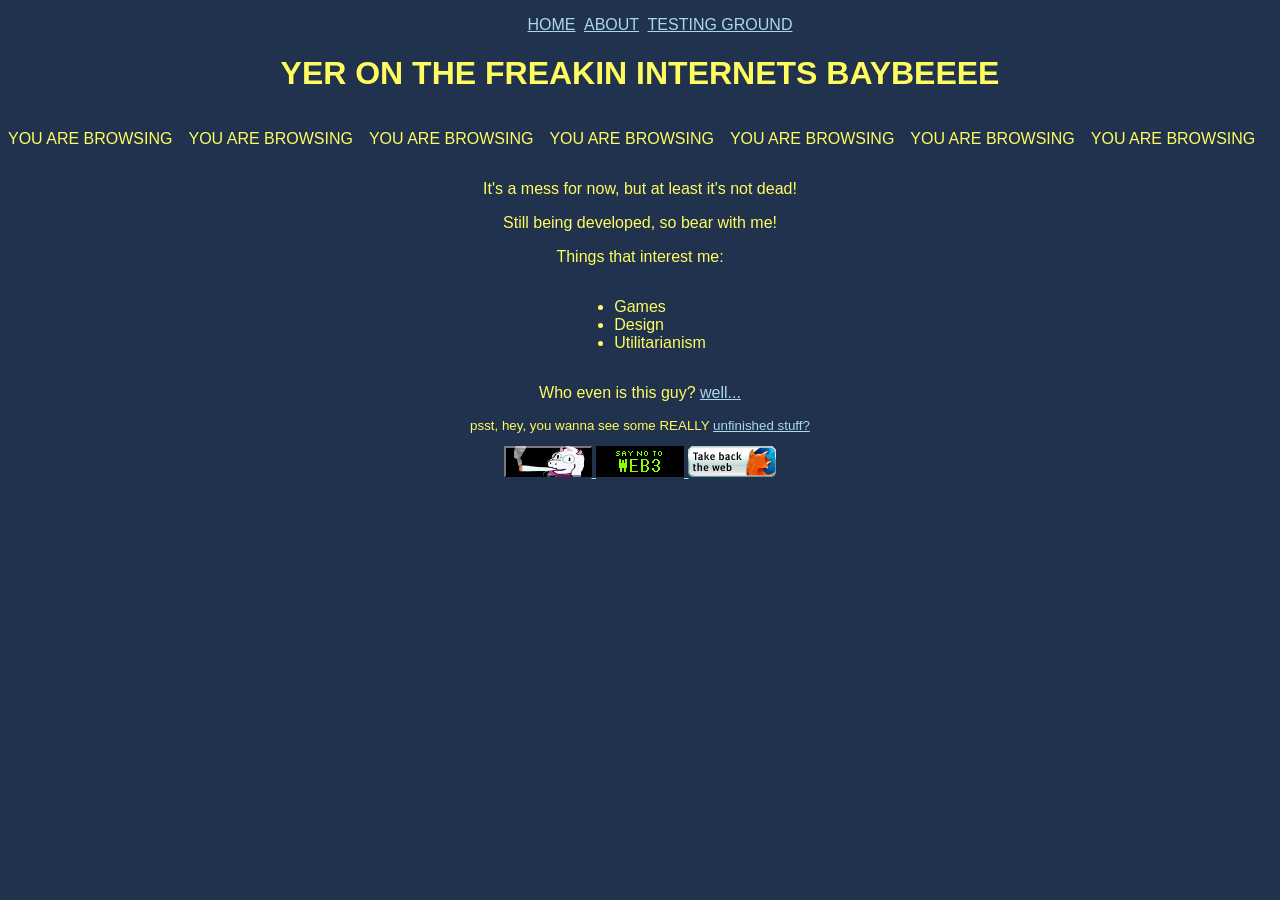
==== docs/index.html @ 0cae72f1 "the nav bar technically works, I'll do the active link stuff later" ====
<!DOCTYPE html>
<html>
  <head>
    <meta charset="UTF-8" />
    <meta name="viewport" content="width=device-width, initial-scale=1.0" />
    <title>Wheels Home Page</title>
    <!-- The style.css file allows you to change the look of your web pages.
         If you include the next line in all your web pages, they will all share the same look.
         This makes it easier to make new pages for your site. -->
    <link href="style.css" rel="stylesheet" type="text/css" media="all" />
    <script src="https://code.jquery.com/jquery-1.10.2.js"></script>
    <script src="http://code.jquery.com/jquery-2.1.4.min.js"></script>
    <script>
      $(function(){
        $('a').each(function(){
            if ($(this).prop('href') == window.location.href) {
                $(this).addClass('active');
            }
        });
      });
    </script>

  </head>
  <body>
    <div id="nav-placeholder">

    </div>
    
    <script>
    $(function(){
      $("#nav-placeholder").load("nav.html");
    });
    </script>
    
    <h1>YER ON THE FREAKIN INTERNETS BAYBEEEE</h1>
    <div class="marquee">
      <ul class="marquee__content">
        <li>YOU ARE BROWSING</li>
        <li>YOU ARE BROWSING</li>
        <li>YOU ARE BROWSING</li>
        <li>YOU ARE BROWSING</li>
        <li>YOU ARE BROWSING</li>
        <li>YOU ARE BROWSING</li>
        <li>YOU ARE BROWSING</li>
        <li>YOU ARE BROWSING</li>
        <li>YOU ARE BROWSING</li>
        <li>YOU ARE BROWSING</li>
        <li>YOU ARE BROWSING</li>
        <li>YOU ARE BROWSING</li>
        <li>YOU ARE BROWSING</li>
      </ul>
      <!-- Mirrors the content above -->
      <ul class="marquee__content" aria-hidden="true">
        <li>YOU ARE BROWSING</li>
        <li>YOU ARE BROWSING</li>
        <li>YOU ARE BROWSING</li>
        <li>YOU ARE BROWSING</li>
        <li>YOU ARE BROWSING</li>
        <li>YOU ARE BROWSING</li>
        <li>YOU ARE BROWSING</li>
        <li>YOU ARE BROWSING</li>
        <li>YOU ARE BROWSING</li>
        <li>YOU ARE BROWSING</li>
        <li>YOU ARE BROWSING</li>
        <li>YOU ARE BROWSING</li>
        <li>YOU ARE BROWSING</li>
      </ul>
    </div>

    <p>It's a mess for now, but at least it's not dead!</p>

    <p>Still being developed, so bear with me!</p>

    <p>Things that interest me:</p>

    <ul style="display: inline-block; text-align: left">
      <li>Games</li>
      <li>Design</li>
      <li>Utilitarianism</li>
    </ul>

    <p>
      Who even is this guy?
      <a href="/docs/about.html">well...</a>
    </p>

    <p style="font-size: smaller">
      psst, hey, you wanna see some REALLY
      <a href="/docs/testing_ground.html"
        >unfinished stuff?</a
      >
    </p>

    <a href="https://www.deltarune.com/">
      <img src="ralseismokingadart.gif" />
    </a>

    <a href="https://yesterweb.org/no-to-web3/">
      <img src="keep.gif" />
    </a>

    <a href="https://www.mozilla.org/en-US/firefox/new/">
      <img src="firefoxget.gif" />
    </a>
  </body>
</html>
---- docs/style.css ----
/* CSS is how you can add style to your website, such as colors, fonts, and positioning of your
   HTML content. To learn how to do something, just try searching Google for questions like
   "how to change link color." */

   body {
    background-color: #20324e;
    color: rgb(255, 252, 96);
    font-family: Verdana, Geneva, Tahoma, sans-serif;
    text-align: center;
  }

  a:link {
    color:lightblue
  }

  a:visited {
    color:aqua
  }

  #navbar ul {
    list-style: none;
  }

  #navbar li {
    display: inline-block;
    padding-right: 2px;
    padding-left: 2px;
  }

  #navbar a:hover {
    background-color: black;
    transform:rotate(5deg);
  }

  #navbar a.active {
    pointer-events: none;
    cursor: pointer;
    text-decoration: none;
    color: white;
  }

  #navbar li a.active:hover {
    background-color: #20324e;
    transform: rotate(5deg);
  }


  @keyframes wiggle {
    0%,100% {
      transform: rotate(15deg);
    }
    50% {
      transform: rotate(-15deg);
    }
  }

  @keyframes spin {
    to {
      transform: rotate(360deg);
    }
  }

  @keyframes bounce {
    0%,
    to {
      transform:translateY(-25%);
      animation-timing-function:cubic-bezier(.8,0,1,1)
    }
    50% {
      transform:none;
      animation-timing-function:cubic-bezier(0,0,.2,1)
    }
  }

  .spin {
    display: inline-block;
    animation-name: spin;
    animation-duration: 1s;
    animation-iteration-count: infinite;
    animation-timing-function: linear;
  }

  .wiggle {
    display: inline-block;
    animation-name: wiggle;
    animation-duration: 1s;
    animation-iteration-count: infinite;
    animation-timing-function: ease-in-out;
  }

  .bounce {
    display: inline-block;
    animation-name: bounce;
    animation-duration: 0.5s;
    animation-iteration-count: infinite;
  }

  .marquee {
    --gap: 1rem;
    display: flex;
    overflow: hidden;
    gap: var(--gap);
    position: relative;
  }
  
  .marquee__content {
    flex-shrink: 0;
    display: flex;
    align-items: center;
    min-width: 100%;
    gap: var(--gap);
    animation: scroll 30s linear infinite;
    list-style: none;
    justify-content: space-around;
    padding: 0px;
  }

  @keyframes scroll {
    from {
      transform: translateX(0);
    }

    to {
      transform: translateX(calc(-100% - var(--gap)));
    }
}
    

  .hover {
    font-size:medium;
    transition:0.3s;
    display:inline-flex;
    word-wrap: break-word;
  }
  .hover:hover {
    font-size: xx-large;
    cursor: pointer;
  }

  .cat {
    position: relative;
    height: 170px;
    width: 192.1px;
    display: inline-block;
  }
  
  .ear {
    position: absolute;
    top: -30%;
    height: 60%;
    width: 25%;
    background: rgb(255, 252, 96);
  }
  .ear::before, .ear::after {
    content: "";
    position: absolute;
    bottom: 24%;
    height: 10%;
    width: 5%;
    border-radius: 50%;
    background: #20324e;
  }
  .ear::after {
    transform-origin: 50% 100%;
  }
  
  .ear--left {
    left: -7%;
    border-radius: 70% 30% 0% 0%/100% 100% 0% 0%;
    transform: rotate(-15deg);
  }
  .ear--left::before, .ear--left::after {
    right: 10%;
  }
  .ear--left::after {
    transform: rotate(-45deg);
  }
  
  .ear--right {
    right: -7%;
    border-radius: 30% 70% 0% 0%/100% 100% 0% 0%;
    transform: rotate(15deg);
  }
  .ear--right::before, .ear--right::after {
    left: 10%;
  }
  .ear--right::after {
    transform: rotate(45deg);
  }
  
  .face {
    position: absolute;
    height: 100%;
    width: 100%;
    background: #20324e;
    border-radius: 50%;
  }
  
  .eye {
    position: absolute;
    top: 35%;
    height: 30%;
    width: 31%;
    background: rgb(255, 252, 96);
    border-radius: 50% 50% 50% 50%/60% 60% 40% 40%;
  }
  .eye::after {
    content: "";
    position: absolute;
    top: 0;
    left: 0;
    height: 0;
    width: 100%;
    border-radius: 0 0 50% 50%/0 0 40% 40%;
    background: #20324e;
    -webkit-animation: blink 4s infinite ease-in;
            animation: blink 4s infinite ease-in;
  }
  @-webkit-keyframes blink {
    0% {
      height: 0;
    }
    90% {
      height: 0;
    }
    92.5% {
      height: 100%;
    }
    95% {
      height: 0;
    }
    97.5% {
      height: 100%;
    }
    100% {
      height: 0;
    }
  }
  @keyframes blink {
    0% {
      height: 0;
    }
    90% {
      height: 0;
    }
    92.5% {
      height: 100%;
    }
    95% {
      height: 0;
    }
    97.5% {
      height: 100%;
    }
    100% {
      height: 0;
    }
  }
  .eye::before {
    content: "";
    position: absolute;
    top: 60%;
    height: 10%;
    width: 15%;
    background: rgb(255, 252, 96);
    border-radius: 50%;
  }
  
  .eye--left {
    left: 0;
  }
  .eye--left::before {
    right: -5%;
  }
  
  .eye--right {
    right: 0;
  }
  .eye--right::before {
    left: -5%;
  }
  
  .eye-pupil {
    position: absolute;
    top: 25%;
    height: 50%;
    width: 20%;
    background: #20324e;
    border-radius: 50%;
    -webkit-animation: look-around 4s infinite;
            animation: look-around 4s infinite;
  }
  @-webkit-keyframes look-around {
    0% {
      transform: translate(0);
    }
    5% {
      transform: translate(50%, -25%);
    }
    10% {
      transform: translate(50%, -25%);
    }
    15% {
      transform: translate(-100%, -25%);
    }
    20% {
      transform: translate(-100%, -25%);
    }
    25% {
      transform: translate(0, 0);
    }
    100% {
      transform: translate(0, 0);
    }
  }
  @keyframes look-around {
    0% {
      transform: translate(0);
    }
    5% {
      transform: translate(50%, -25%);
    }
    10% {
      transform: translate(50%, -25%);
    }
    15% {
      transform: translate(-100%, -25%);
    }
    20% {
      transform: translate(-100%, -25%);
    }
    25% {
      transform: translate(0, 0);
    }
    100% {
      transform: translate(0, 0);
    }
  }
  .eye--left .eye-pupil {
    right: 30%;
  }
  .eye--right .eye-pupil {
    left: 30%;
  }
  .eye-pupil::after {
    content: "";
    position: absolute;
    top: 30%;
    right: -5%;
    height: 20%;
    width: 35%;
    border-radius: 50%;
    background: rgb(255, 252, 96);
  }
  
  .muzzle {
    position: absolute;
    top: 60%;
    left: 50%;
    height: 6%;
    width: 10%;
    background: rgb(255, 252, 96);
    transform: translateX(-50%);
    border-radius: 50% 50% 50% 50%/30% 30% 70% 70%;
  }
  
  .aboutLink {
    font-size: 35px;
    font-family: 'Russo One', sans-serif;
    display: inline-block;
  }

  .aboutLink:hover {
    transform: scale(110%);
  }

  .PixelArt {
    image-rendering: pixelated;
    scale: 3;
    padding: 30px;
  }

  @keyframes shake {
    0% { transform: translate(1px, 1px)}
    10% { transform: translate(-1px, -2px)}
    20% { transform: translate(-3px, 0px)}
    30% { transform: translate(3px, 2px)}
    40% { transform: translate(1px, -1px)}
    50% { transform: translate(-1px, 2px)}
    60% { transform: translate(-3px, 1px)}
    70% { transform: translate(3px, 1px)}
    80% { transform: translate(-1px, -1px)}
    90% { transform: translate(1px, 2px)}
    100% { transform: translate(1px, -2px)}
  }

  .shake {
    display: inline-block;
    animation: shake 0.5s linear infinite;
  }
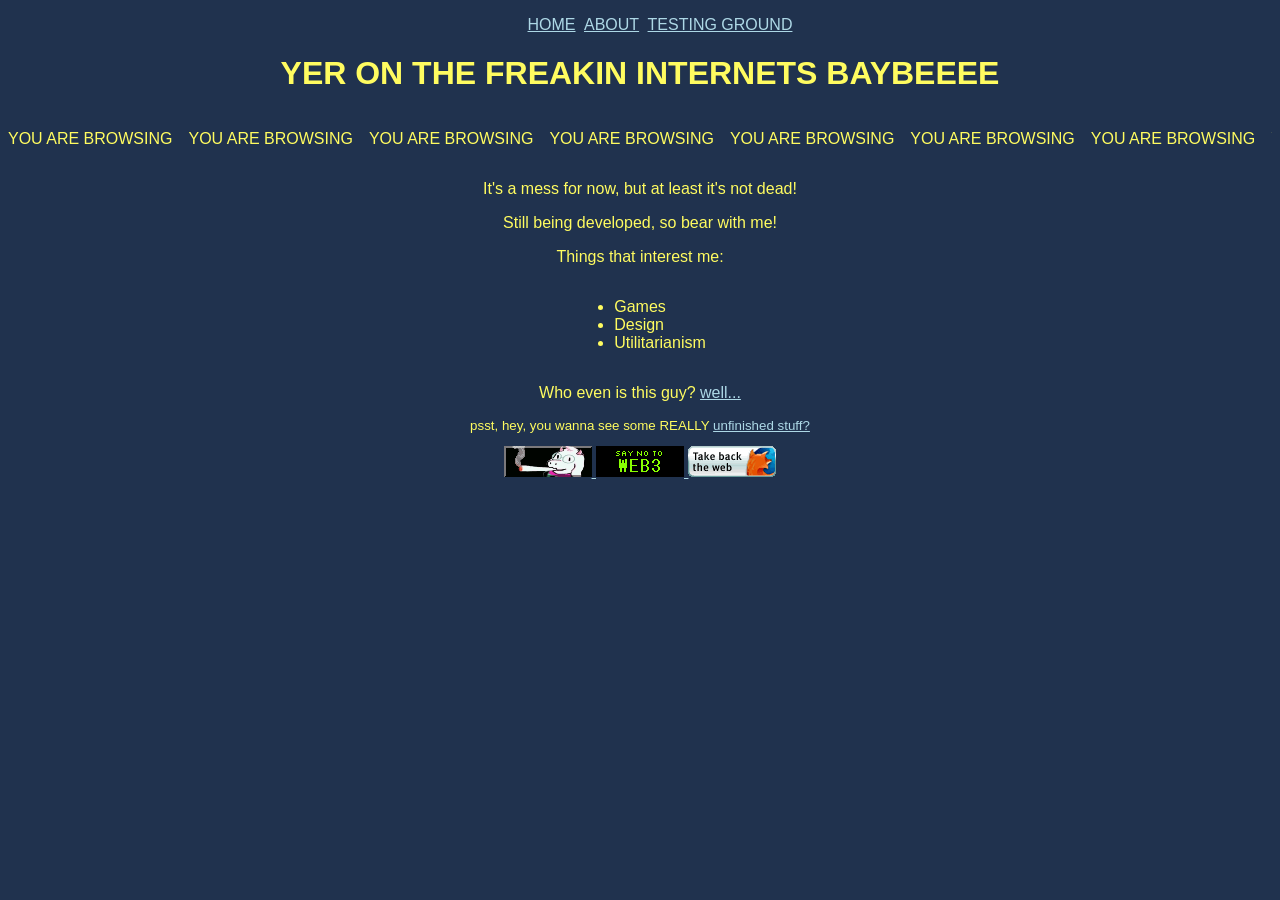
==== commit 9ae97dd2: "purged redundant JS" ====
--- a/docs/index.html
+++ b/docs/index.html
@@ -4,34 +4,18 @@
     <meta charset="UTF-8" />
     <meta name="viewport" content="width=device-width, initial-scale=1.0" />
     <title>Wheels Home Page</title>
-    <!-- The style.css file allows you to change the look of your web pages.
-         If you include the next line in all your web pages, they will all share the same look.
-         This makes it easier to make new pages for your site. -->
     <link href="style.css" rel="stylesheet" type="text/css" media="all" />
     <script src="https://code.jquery.com/jquery-1.10.2.js"></script>
-    <script src="http://code.jquery.com/jquery-2.1.4.min.js"></script>
+  </head>
+  <body>
+    <div id="nav-placeholder"></div>
+
     <script>
-      $(function(){
-        $('a').each(function(){
-            if ($(this).prop('href') == window.location.href) {
-                $(this).addClass('active');
-            }
-        });
+      $(function () {
+        $("#nav-placeholder").load("nav.html");
       });
     </script>
 
-  </head>
-  <body>
-    <div id="nav-placeholder">
-
-    </div>
-    
-    <script>
-    $(function(){
-      $("#nav-placeholder").load("nav.html");
-    });
-    </script>
-    
     <h1>YER ON THE FREAKIN INTERNETS BAYBEEEE</h1>
     <div class="marquee">
       <ul class="marquee__content">
@@ -81,14 +65,12 @@
 
     <p>
       Who even is this guy?
-      <a href="/docs/about.html">well...</a>
+      <a href="/about.html">well...</a>
     </p>
 
     <p style="font-size: smaller">
       psst, hey, you wanna see some REALLY
-      <a href="/docs/testing_ground.html"
-        >unfinished stuff?</a
-      >
+      <a href="/testing_ground.html">unfinished stuff?</a>
     </p>
 
     <a href="https://www.deltarune.com/">
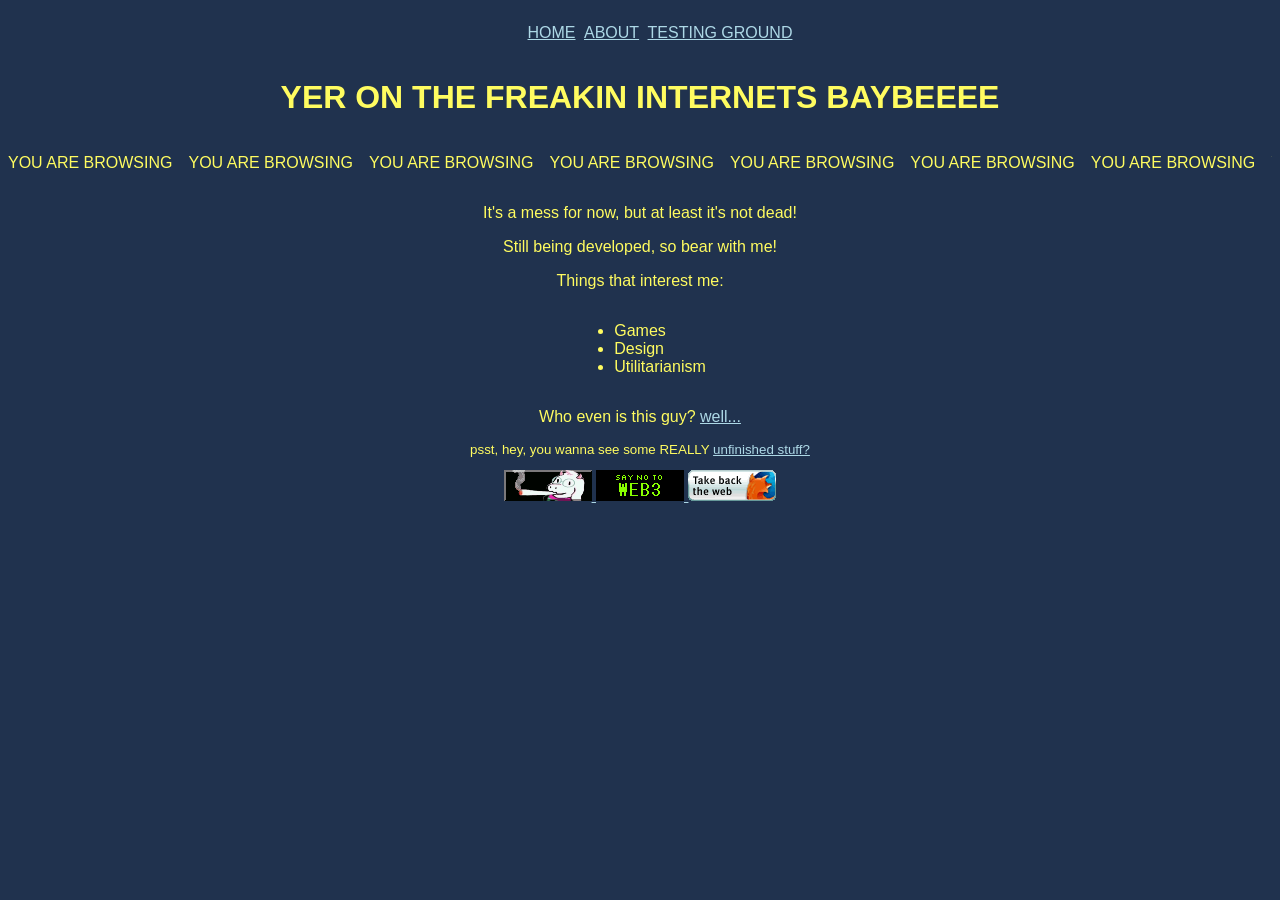
==== commit cc951603: "added loading message" ====
--- a/docs/index.html
+++ b/docs/index.html
@@ -8,7 +8,7 @@
     <script src="https://code.jquery.com/jquery-1.10.2.js"></script>
   </head>
   <body>
-    <div id="nav-placeholder"></div>
+    <div id="nav-placeholder">Loading Navbar...</div>
 
     <script>
       $(function () {
@@ -65,12 +65,12 @@
 
     <p>
       Who even is this guy?
-      <a href="/about.html">well...</a>
+      <a href="/about">well...</a>
     </p>
 
     <p style="font-size: smaller">
       psst, hey, you wanna see some REALLY
-      <a href="/testing_ground.html">unfinished stuff?</a>
+      <a href="/testing_ground">unfinished stuff?</a>
     </p>
 
     <a href="https://www.deltarune.com/">
--- a/docs/style.css
+++ b/docs/style.css
@@ -42,6 +42,10 @@
   #navbar li a.active:hover {
     background-color: #20324e;
     transform: rotate(5deg);
+  }
+
+  #nav-placeholder {
+    display:inline-block
   }
 
 
@@ -376,8 +380,8 @@
 
   .PixelArt {
     image-rendering: pixelated;
-    scale: 3;
-    padding: 30px;
+    height: 100px;
+    padding: 3px;
   }
 
   @keyframes shake {
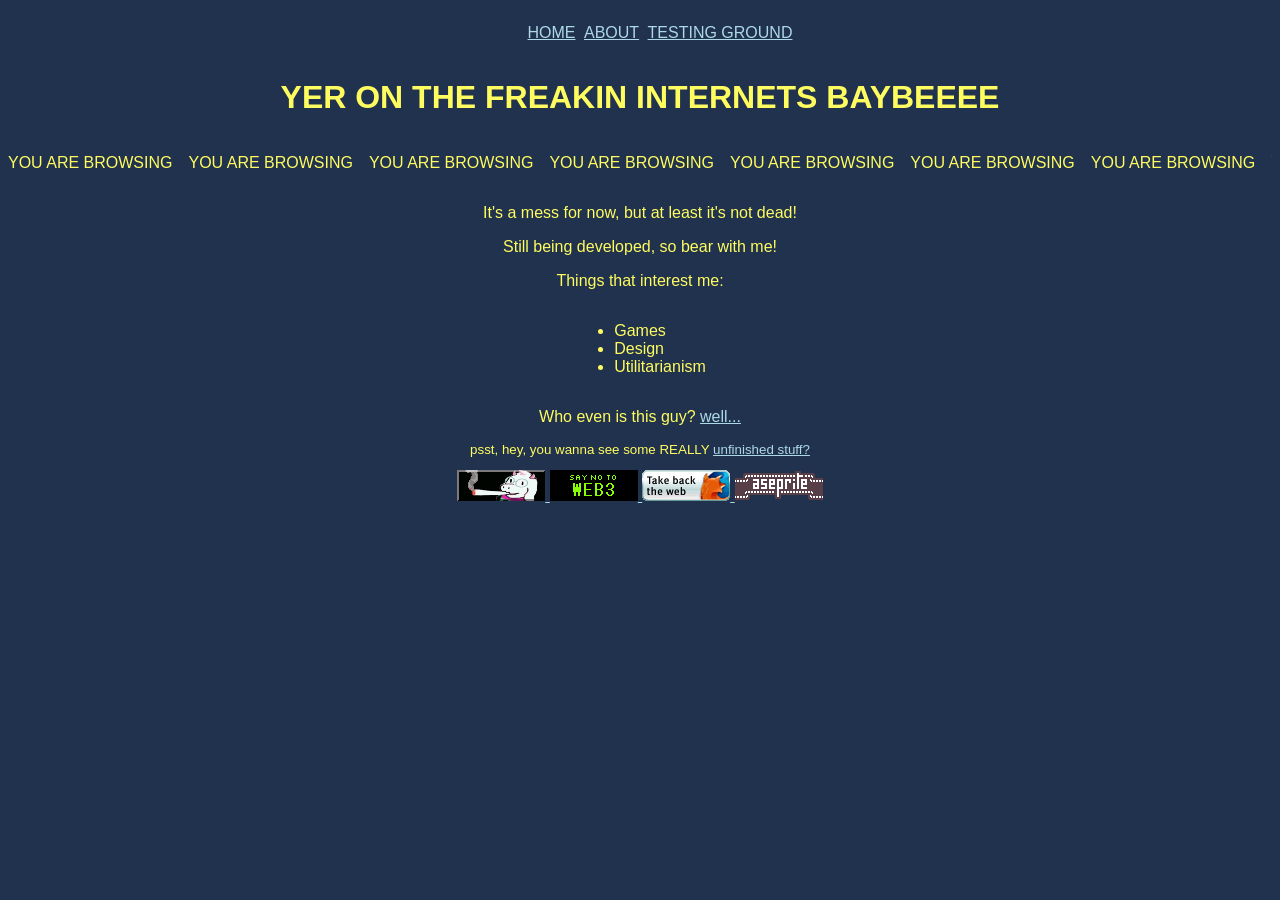
==== commit 639361c4: "added aseprite gif" ====
--- a/docs/index.html
+++ b/docs/index.html
@@ -84,5 +84,9 @@
     <a href="https://www.mozilla.org/en-US/firefox/new/">
       <img src="firefoxget.gif" />
     </a>
+
+    <a href="https://www.aseprite.org">
+      <img src="aseprite logo.gif" />
+    </a>
   </body>
 </html>
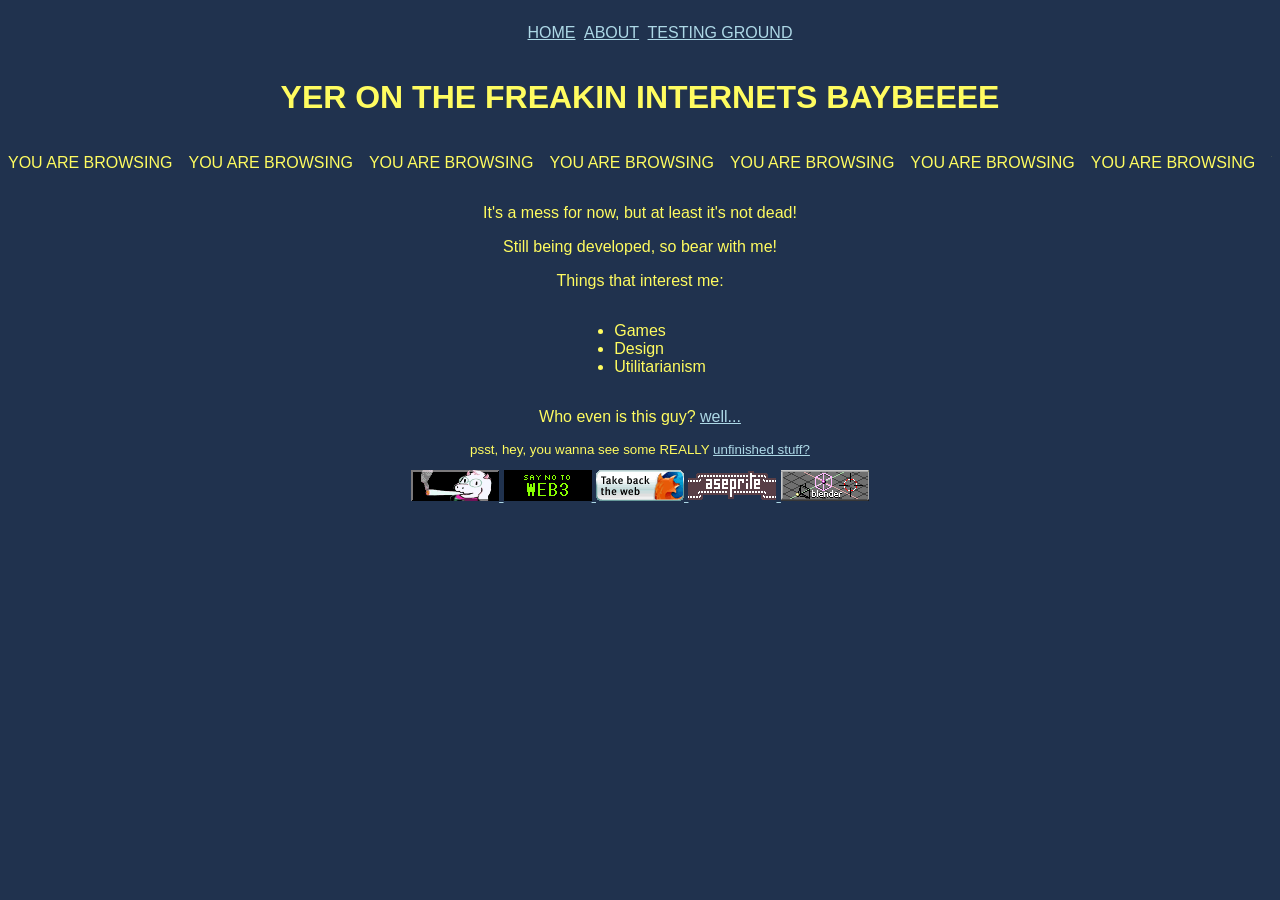
==== commit 05fbd4f0: "added blender button" ====
--- a/docs/index.html
+++ b/docs/index.html
@@ -88,5 +88,9 @@
     <a href="https://www.aseprite.org">
       <img src="aseprite logo.gif" />
     </a>
+
+    <a href="https://www.blender.org">
+      <img src="blender88b31.png" />
+    </a>
   </body>
 </html>
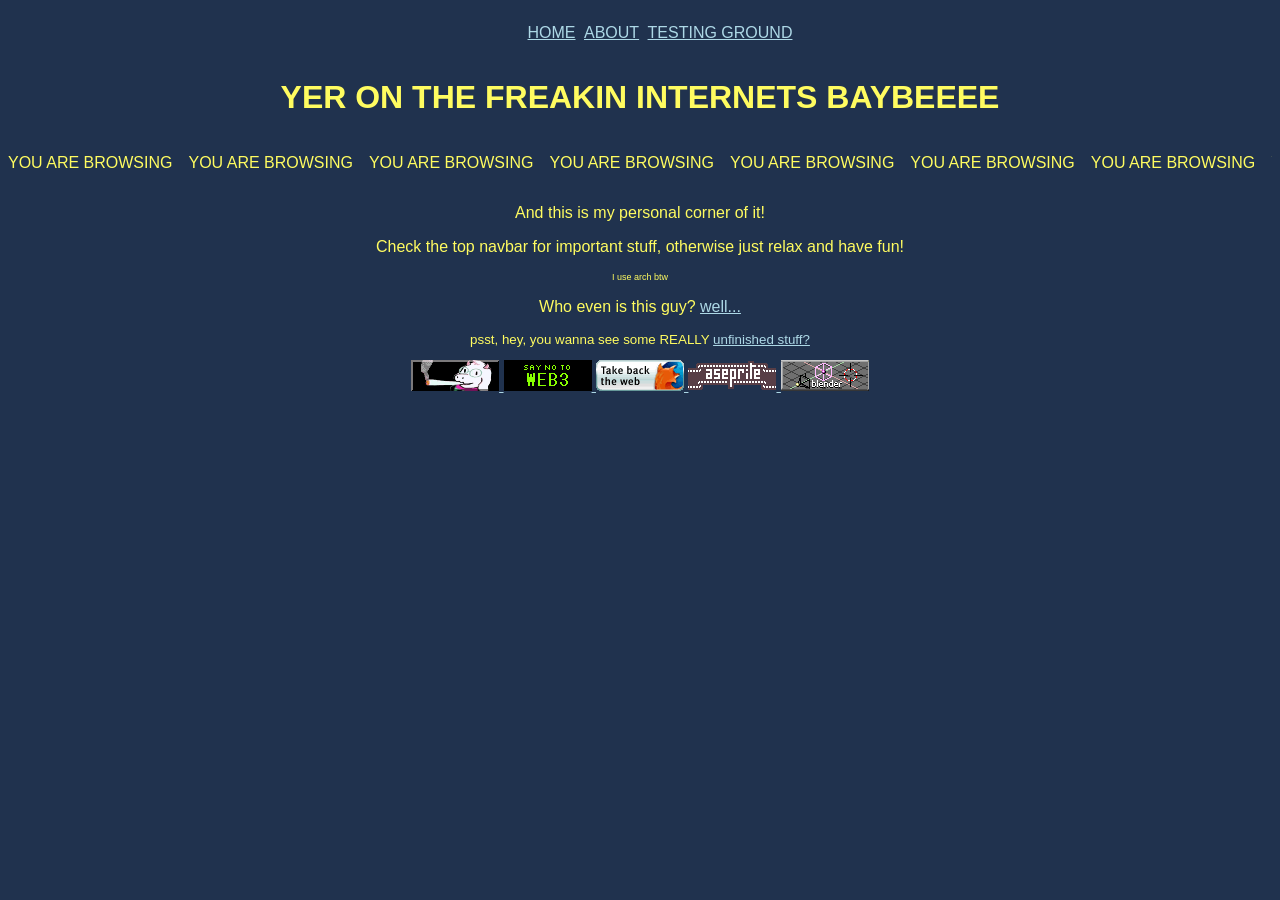
==== commit 86865d3d: "updated intex" ====
--- a/docs/index.html
+++ b/docs/index.html
@@ -51,17 +51,11 @@
       </ul>
     </div>
 
-    <p>It's a mess for now, but at least it's not dead!</p>
+    <p>And this is my personal corner of it!</p>
 
-    <p>Still being developed, so bear with me!</p>
+    <p>Check the top navbar for important stuff, otherwise just relax and have fun!</p>
 
-    <p>Things that interest me:</p>
-
-    <ul style="display: inline-block; text-align: left">
-      <li>Games</li>
-      <li>Design</li>
-      <li>Utilitarianism</li>
-    </ul>
+    <p style="font-size: xx-small;">I use arch btw</p>
 
     <p>
       Who even is this guy?
